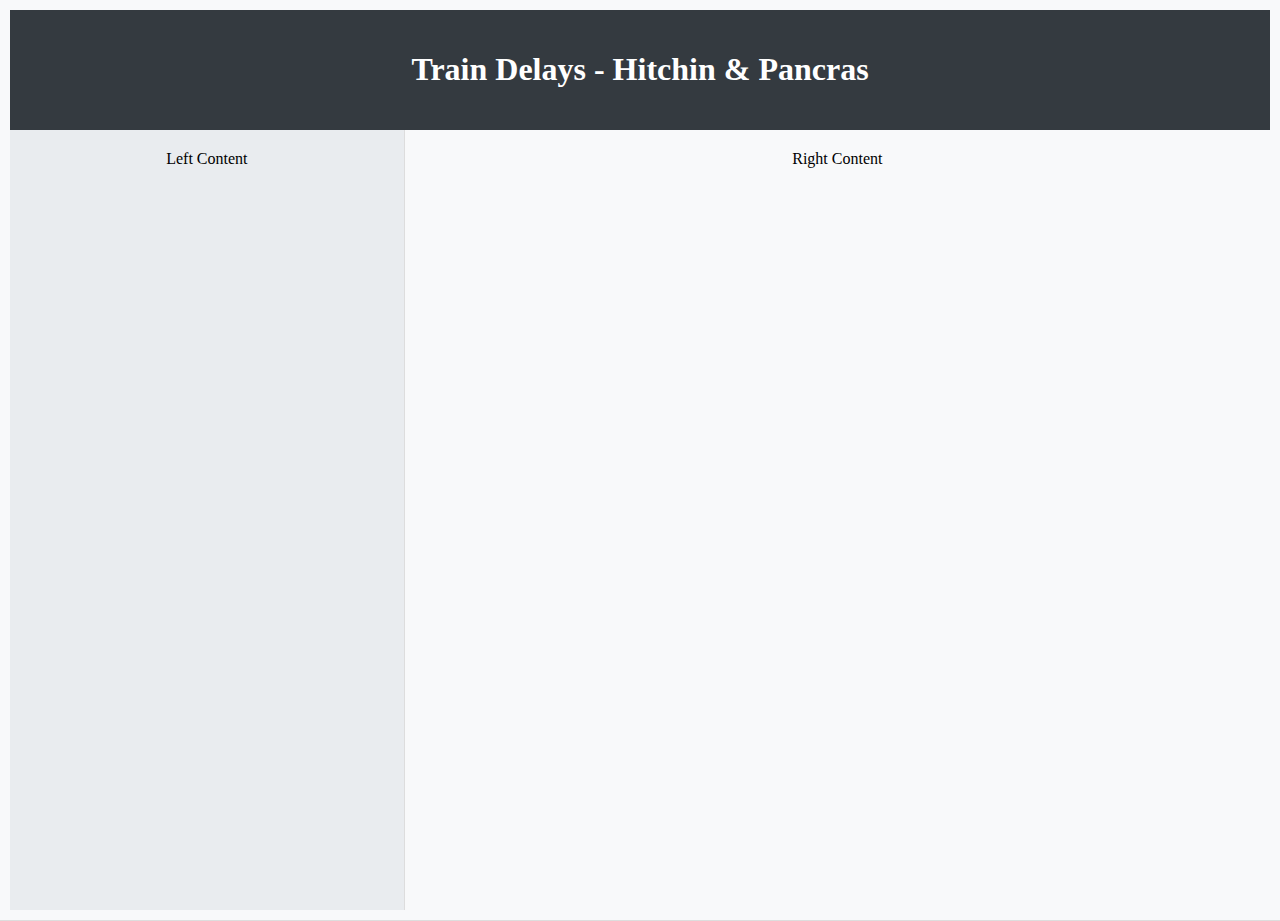
==== projects/trainDelay/trainDelay.html @ 1871c1fd "-- Adding index.html Page -- -- Adding savingScheme.html Page -- -- Adding trainDelay.html Page -- -" ====
<!DOCTYPE html>
<html lang="en">
<head>
    <meta charset="UTF-8">
    <title>Title</title>
    <link rel="stylesheet" href="/css/styles.css">
</head>
<body class="trainDelayBody">
<header class="trainDelayHeader">
    <h1>Train Delays - Hitchin & Pancras</h1>
</header>
<div class="trainDelayContainer">
    <div class="trainDelayLeft">Left Content</div>
    <div class="trainDelayRight">Right Content</div>
</div>
</body>
</html>
---- css/styles.css ----
/*INDEX PAGE*/
.indexBody {
    display: flex;
    flex-direction: column;
    justify-content: center;
    align-items: center;
    height: 100vh;
    margin: 0;
    font-family: "Syne Mono", monospace;
    font-weight: 400;
    font-style: normal;
}
#index_header {
    margin-bottom: 20px;
}
.index_button {
    display: flex;
    gap: 20px;
}
.index_button a {
    text-decoration: none;
    padding: 10px 20px;
    background-color: #007BFF;
    color: white;
    border-radius: 5px;
}
/*TRAIN DELAY PAGE*/
/* Combined .trainDelayBody selector */
/* Combined .trainDelayBody selector */
.trainDelayBody {
    display: flex;
    flex-direction: column;
    height: 100vh;
    margin: 0;
    background-color: #f8f9fa;
    padding: 10px;
    text-align: center;
    border-bottom: 1px solid #ddd;
}

.trainDelayHeader {
    background-color: #343a40;
    color: #fff;
    padding: 20px 0;
}

.trainDelayContainer {
    display: flex;
    flex: 1;
}

.trainDelayLeft {
    flex: 30%;
    background-color: #e9ecef;
    padding: 20px;
    border-right: 1px solid #ddd;
}

.trainDelayRight {
    flex: 70%;
    padding: 20px;
}
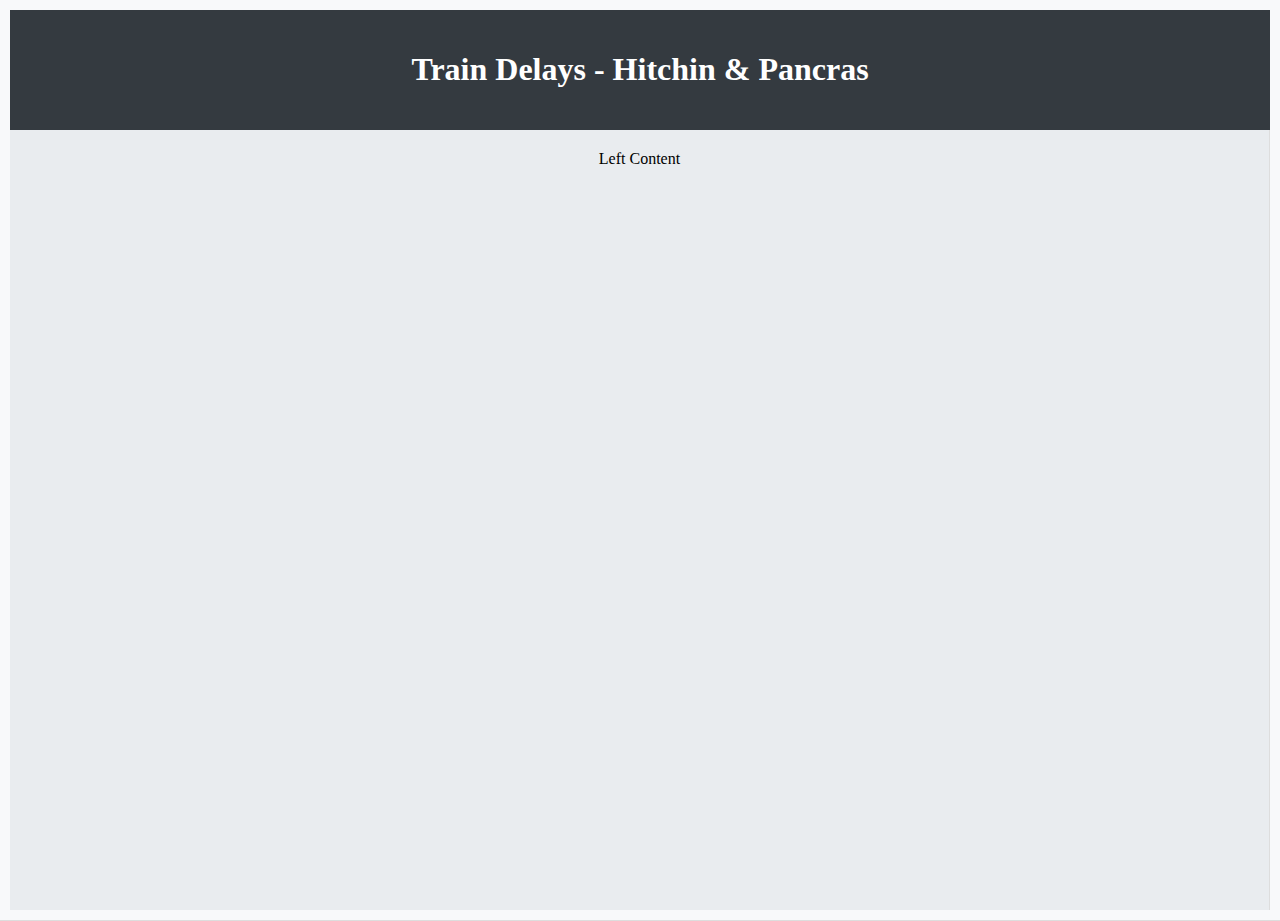
==== commit 735378ec: "--Update--" ====
--- a/projects/trainDelay/trainDelay.html
+++ b/projects/trainDelay/trainDelay.html
@@ -2,8 +2,13 @@
 <html lang="en">
 <head>
     <meta charset="UTF-8">
-    <title>Title</title>
+    <title>Train Delays - Hitchin & Pancras</title>
     <link rel="stylesheet" href="/css/styles.css">
+    <link rel="preconnect" href="https://fonts.googleapis.com">
+    <link rel="preconnect" href="https://fonts.gstatic.com" crossorigin>
+    <link href="https://fonts.googleapis.com/css2?family=Comfortaa:wght@300..700&display=swap" rel="stylesheet">
+    <link href="https://fonts.googleapis.com/css2?family=Comfortaa:wght@300..700&family=DM+Sans:ital,opsz,wght@0,9..40,100..1000;1,9..40,100..1000&family=Montserrat:ital,wght@0,100..900;1,100..900&display=swap" rel="stylesheet">
+
 </head>
 <body class="trainDelayBody">
 <header class="trainDelayHeader">
@@ -11,7 +16,73 @@
 </header>
 <div class="trainDelayContainer">
     <div class="trainDelayLeft">Left Content</div>
-    <div class="trainDelayRight">Right Content</div>
+    <div class="trainDelayRight" id="trainDelayRight"></div>
 </div>
+<script>
+    // Fetch the JSON data from the PHP script
+    fetch('/php/database.php')
+        .then(response => response.json())
+        .then(data => {
+            const container = document.getElementById('trainDelayRight');
+            container.innerHTML = ''; // Clear any existing content
+            const groupedData = {};
+
+            // Group data by trainDate
+            data.forEach(train => {
+                const date = train.trainDate;
+                if (!groupedData[date]) {
+                    groupedData[date] = [];
+                }
+                groupedData[date].push(train);
+            });
+
+            // Loop through each date category
+            for (const date in groupedData) {
+                if (groupedData.hasOwnProperty(date)) {
+                    // Create a section for each date
+                    const dateSection = document.createElement('section');
+                    dateSection.classList.add('date-section');
+                    const dateHeader = document.createElement('h2');
+                    dateHeader.innerText = `Date: ${date}`;
+                    dateHeader.classList.add('date-header');
+                    dateSection.appendChild(dateHeader);
+
+                    // Loop through each train detail for that date
+                    groupedData[date].forEach(train => {
+                        const trainInfo = document.createElement('div');
+                        trainInfo.classList.add('train-info');
+
+                        const fields = [
+                            {label: 'Company', value: train.trainCompanyName},
+                            {label: 'Scheduled Departure', value: `${train.scheduledDep} from ${train.fromLocation}`},
+                            {label: 'Actual Departure', value: train.actualDep},
+                            {label: 'Scheduled Arrival', value: `${train.scheduledArr} at ${train.toLocation}`},
+                            {label: 'Actual Arrival', value: train.actualArrival},
+                            {label: 'Cancellation', value: train.cancellation},
+                            {label: 'Next Available Train', value: train.nextAvailableTrain || 'N/A'},
+                            {label: 'Delay Time', value: `${train.delay_time} minutes`}
+                        ];
+
+                        fields.forEach(field => {
+                            const fieldDiv = document.createElement('div');
+                            const label = document.createElement('strong');
+                            label.innerText = `${field.label}:`;
+                            const value = document.createElement('span');
+                            value.innerText = field.value;
+                            fieldDiv.appendChild(label);
+                            fieldDiv.appendChild(value);
+                            trainInfo.appendChild(fieldDiv);
+                        });
+
+                        dateSection.appendChild(trainInfo);
+                    });
+
+                    // Append the section to the container
+                    container.appendChild(dateSection);
+                }
+            }
+        })
+        .catch(error => console.error('Error fetching train data:', error));
+</script>
 </body>
 </html>--- a/css/styles.css
+++ b/css/styles.css
@@ -56,7 +56,56 @@
     border-right: 1px solid #ddd;
 }
 
-.trainDelayRight {
-    flex: 70%;
-    padding: 20px;
+#trainDelayRight {
+    display: flex;
+    flex-wrap: wrap;
+    gap: 20px; /* Adjust gap as needed */
+}
+.date-section {
+    flex: 1 1 30%; /* Change 30% to adjust the width per section */
+    border: 1px solid #ddd;
+    padding: 10px;
+    border-radius: 5px;
+    box-shadow: 0 0 10px rgba(0, 0, 0, 0.1);
+    margin-bottom: 20px; /* Space at bottom of each section */
+}
+.date-header {
+    font-family: "Comfortaa", sans-serif;
+    font-weight: bold;
+    text-align: center;
+    font-size: 1.5em;
+    margin-bottom: 10px;
+}
+.train-info {
+    font-family: "DM Sans", sans-serif;
+    margin-bottom: 10px;
+    padding: 5px;
+    border-top: 1px solid black;
+    display: grid;           /* Use grid layout */
+    grid-template-columns: 150px 1fr; /* Two columns: one fixed and one flexible */
+    grid-auto-rows: auto;    /* Rows grow based on content */
+    gap: 5px;                /* Space between rows */
+}
+.train-info div {
+    display: contents;       /* Allow children to be direct grid items */
+}
+.train-info p {
+    margin: 10px 0;
+    display: flex;           /* Needed for children flex behavior */
+    border-top: 1px solid #eaeaea; /* Add top border to each row */
+    padding-top: 10px; /* Space between lines */
+}
+/* Optional: Remove top border for the first row */
+.train-info p:first-child {
+    border-top: none;
+    padding-top: 0;
+}
+.train-info strong {
+    grid-column: 1;          /* Place in the first column */
+    align-self: center;      /* Center vertically in the grid cell */
+    white-space: nowrap;     /* Prevent text wrapping */
+}
+.train-info span {
+    grid-column: 2;          /* Place in second column */
+    align-self: center;      /* Center vertically in the grid cell */
 }